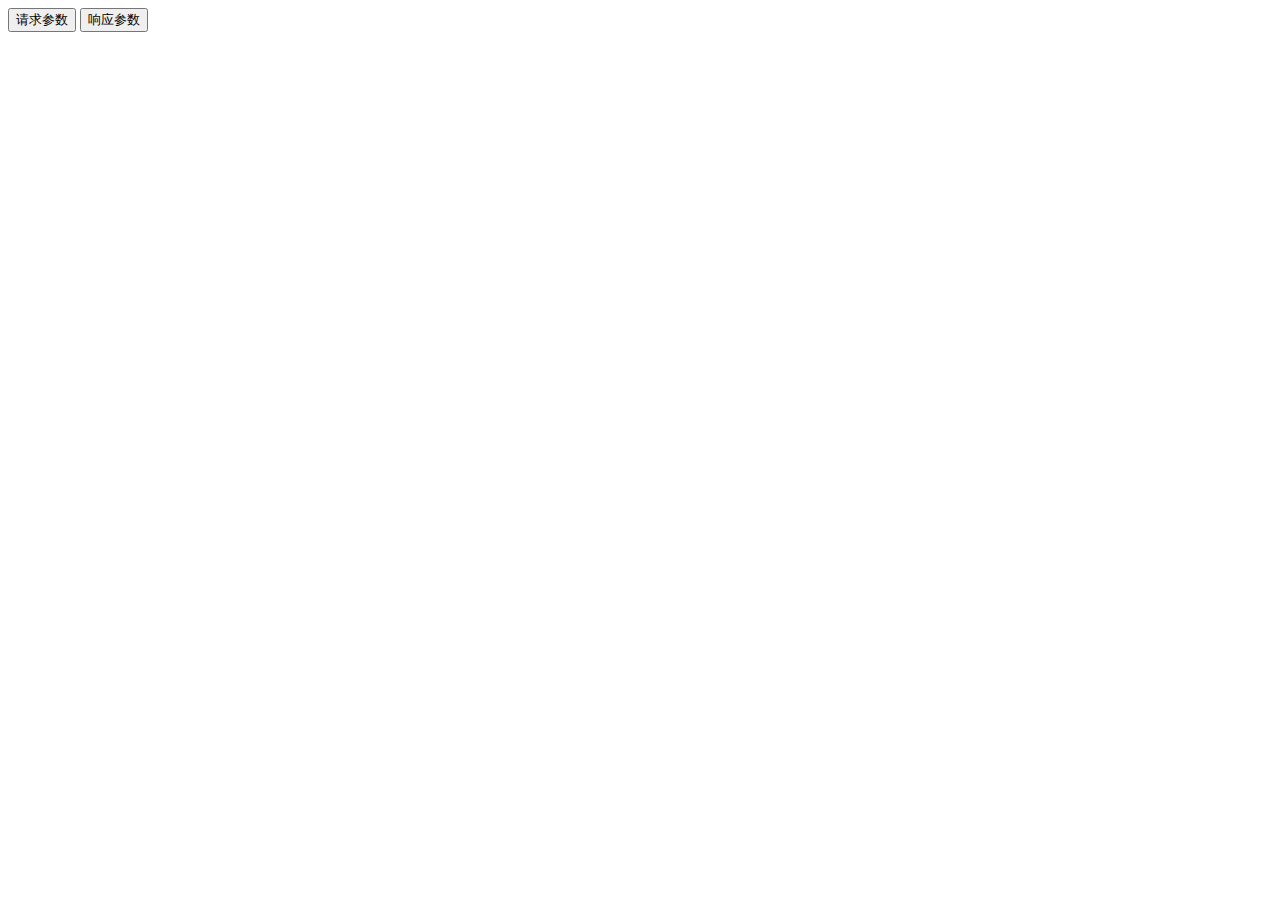
==== popup/index.html @ af804c64 "feat: 晚上架构" ====
<html lang="en">

<head>
  <meta charset="UTF-8">
  <link rel="stylesheet" href="index.css">
</head>

<body>
  <div className="popupContainer">
    <button>请求参数</button>
    <button>响应参数</button>
  </div>
</body>

</html>
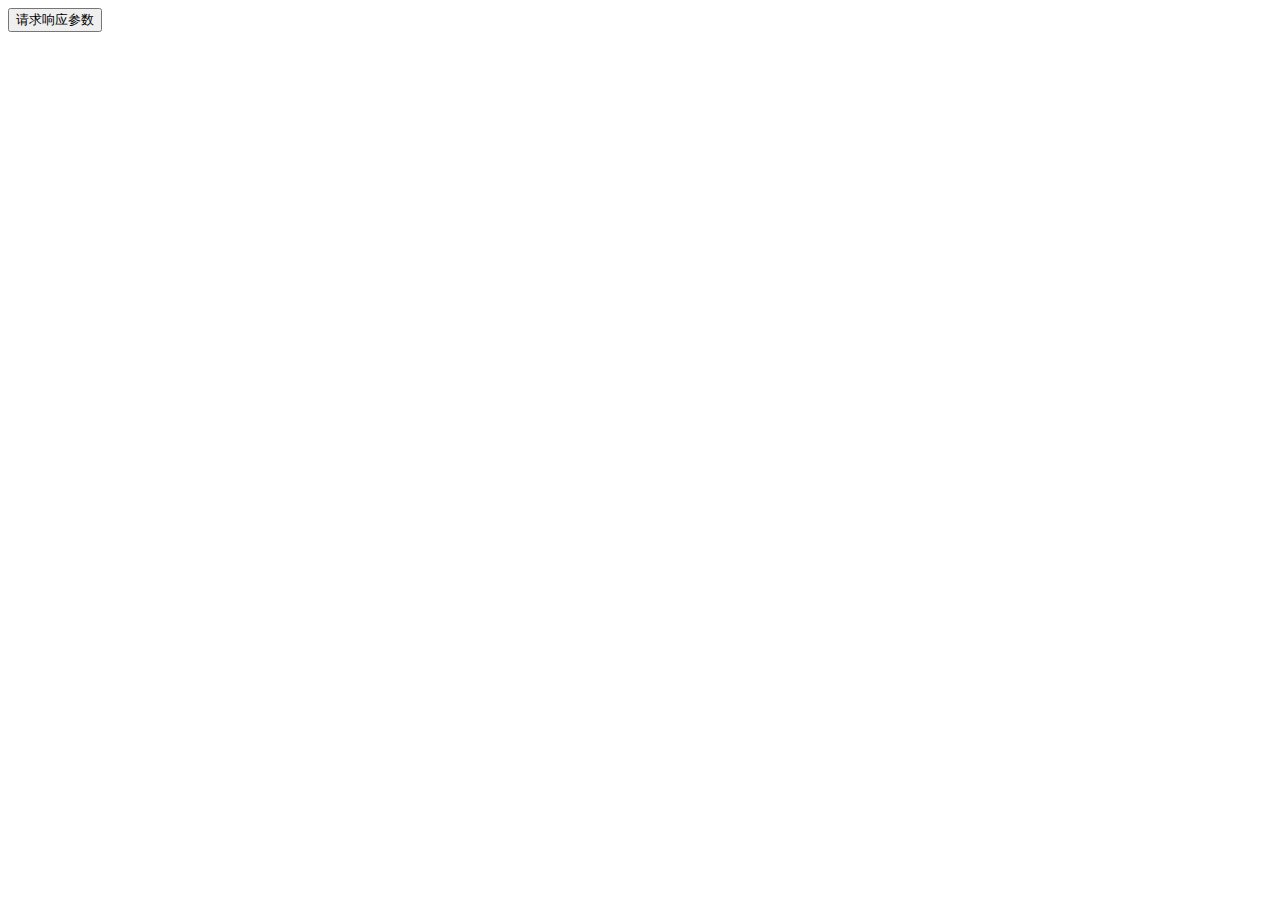
==== commit 2b4a408b: "feat: 支持将数据复制到剪切板中" ====
--- a/popup/index.html
+++ b/popup/index.html
@@ -7,9 +7,9 @@
 
 <body>
   <div className="popupContainer">
-    <button>请求参数</button>
-    <button>响应参数</button>
+    <button id="paramsButton">请求响应参数</button>
   </div>
+  <script type="module" src="index.js"></script>
 </body>
 
 </html>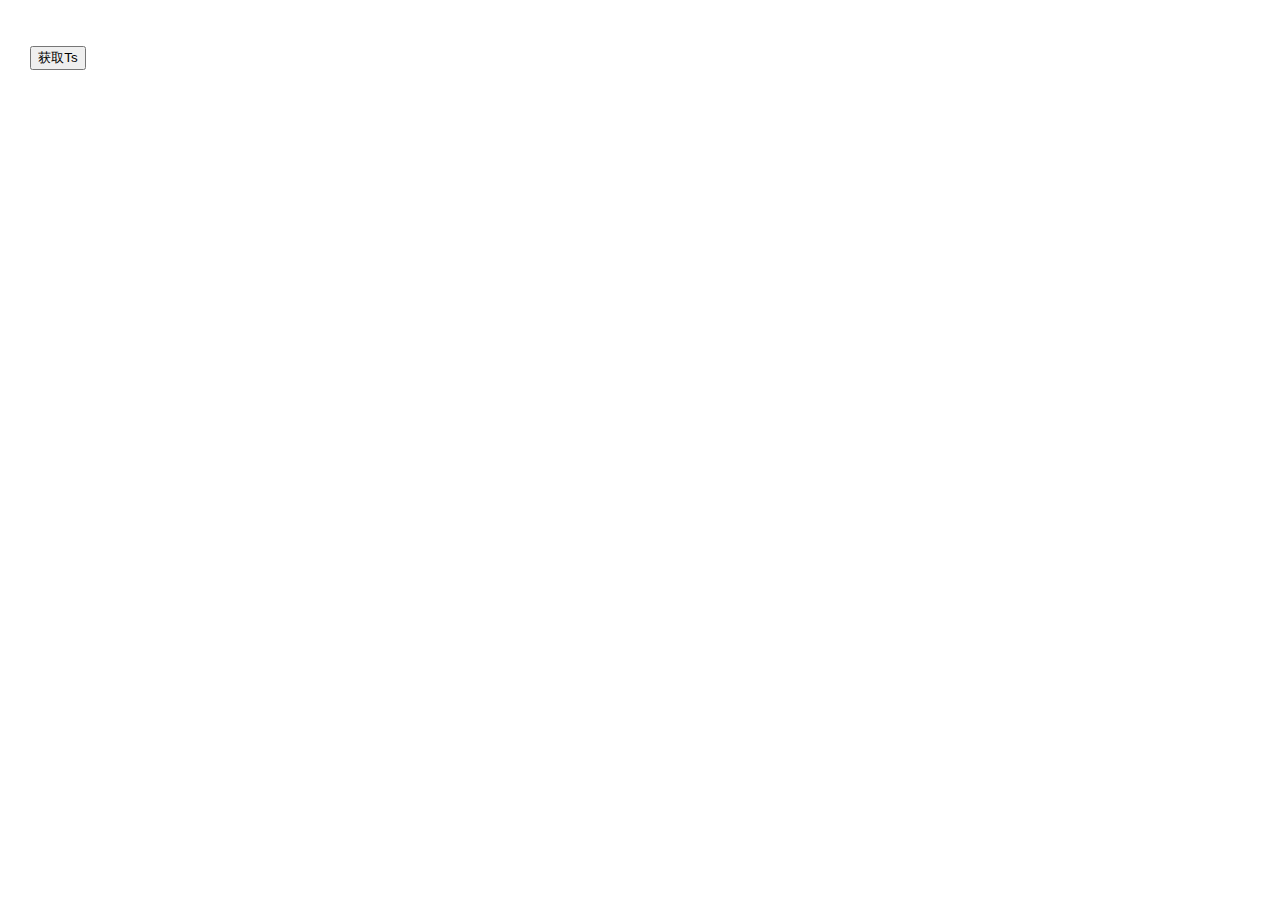
==== commit e4284f52: "feat: 修改弹出层的样式" ====
--- a/popup/index.html
+++ b/popup/index.html
@@ -6,8 +6,8 @@
 </head>
 
 <body>
-  <div className="popupContainer">
-    <button id="paramsButton">请求响应参数</button>
+  <div class="popupContainer">
+    <button id="paramsButton">获取Ts</button>
   </div>
   <script type="module" src="index.js"></script>
 </body>
--- a/popup/index.css
+++ b/popup/index.css
@@ -0,0 +1,7 @@
+.popupContainer {
+    width: 100px;
+    height: 100px;
+    display: flex;
+    justify-content: center;
+    align-items: center;
+}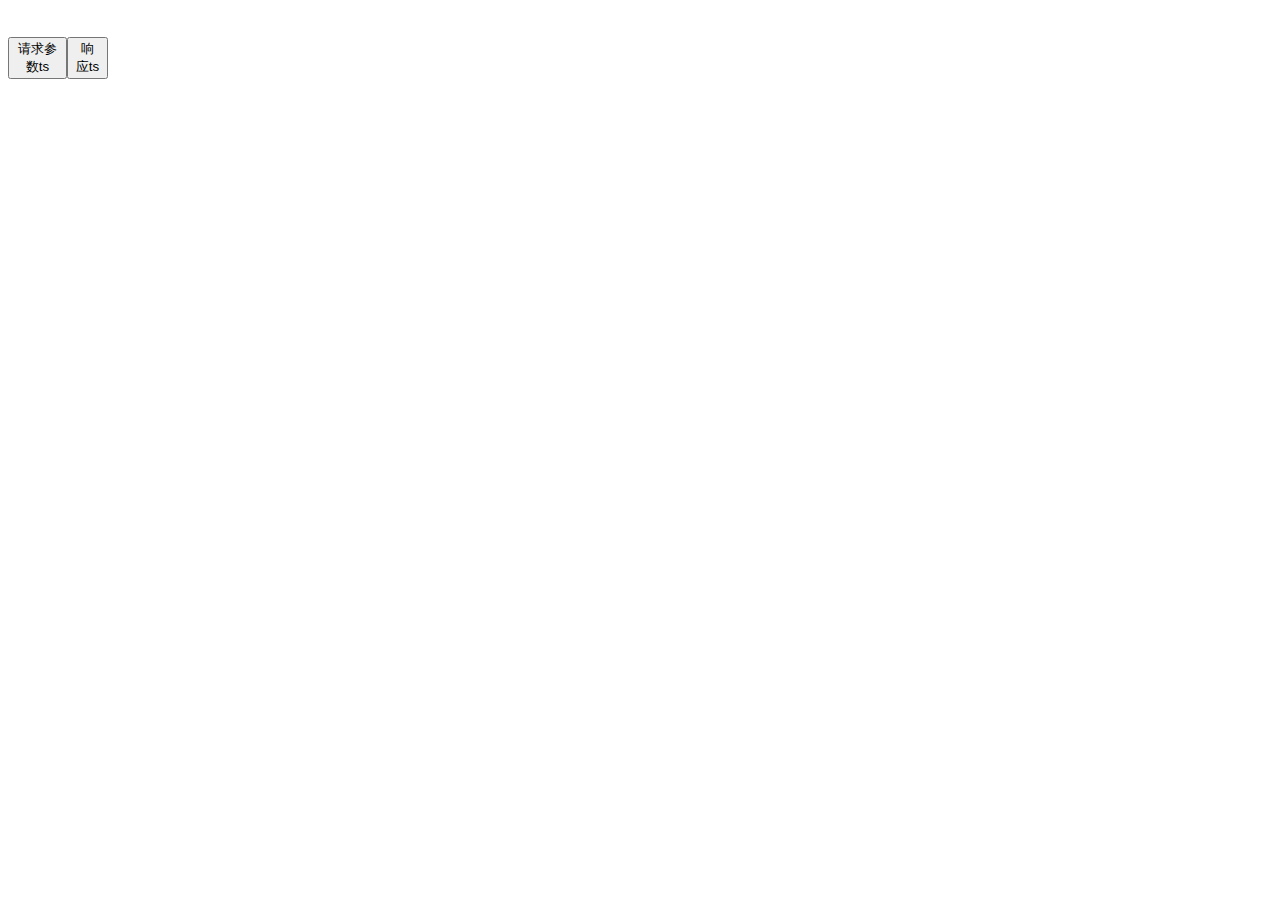
==== commit 5318b959: "feat: 基本功能实现" ====
--- a/popup/index.html
+++ b/popup/index.html
@@ -7,7 +7,8 @@
 
 <body>
   <div class="popupContainer">
-    <button id="paramsButton">获取Ts</button>
+    <button id="paramsButton">请求参数ts</button>
+    <button id="responseButton">响应ts</button>
   </div>
   <script type="module" src="index.js"></script>
 </body>
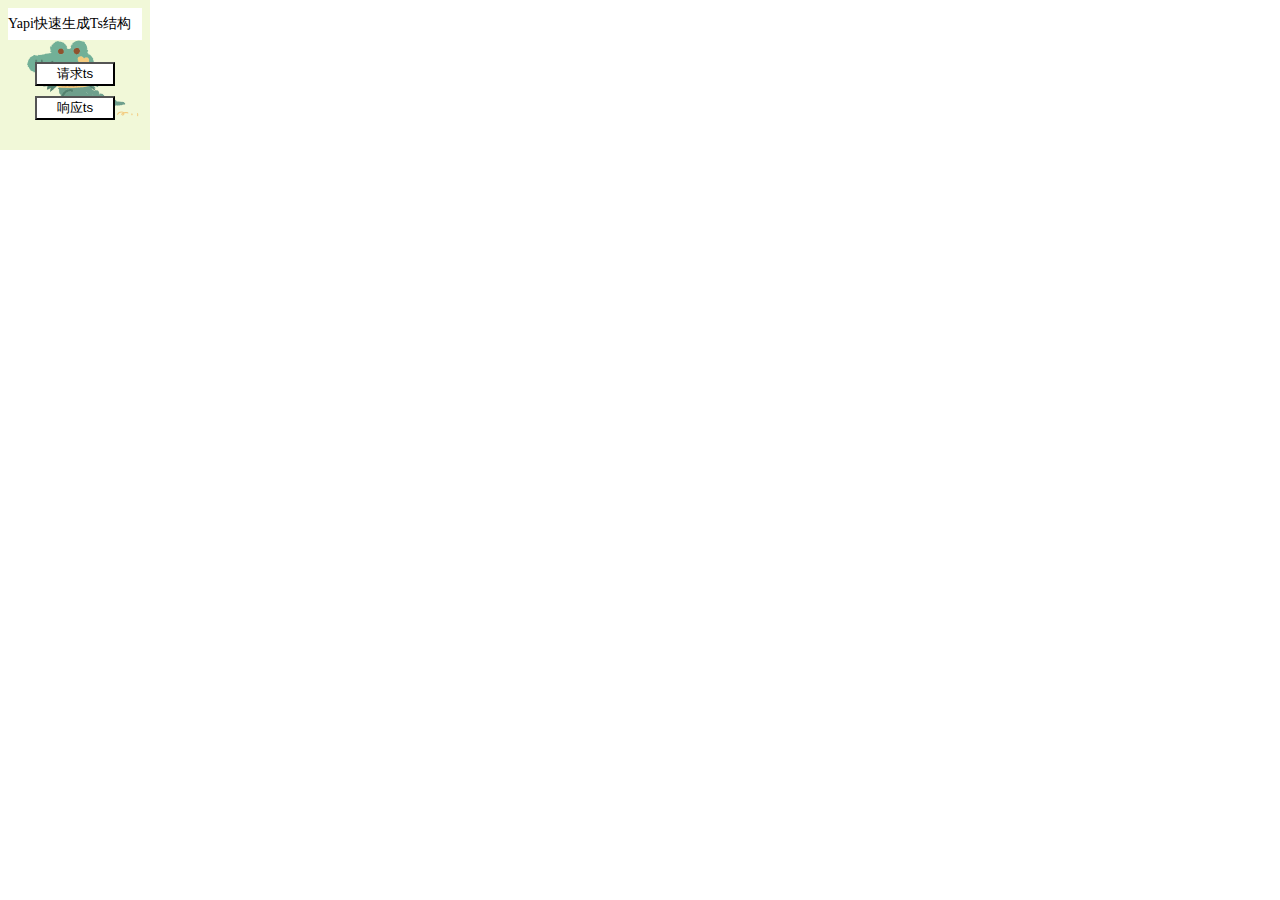
==== commit 4f58769e: "feat: 优化弹出层的样式" ====
--- a/popup/index.html
+++ b/popup/index.html
@@ -1,16 +1,22 @@
+<!DOCTYPE html>
 <html lang="en">
 
 <head>
   <meta charset="UTF-8">
+  <meta name="viewport" content="width=device-width, initial-scale=1.0">
   <link rel="stylesheet" href="index.css">
+  <title>Document</title>
 </head>
 
 <body>
   <div class="popupContainer">
-    <button id="paramsButton">请求参数ts</button>
-    <button id="responseButton">响应ts</button>
+    <div class="popupTitle">
+      Yapi快速生成Ts结构
+    </div>
+    <div class="optionsContainer">
+      <button id="paramsButton">请求ts</button>
+      <button id="responseButton">响应ts</button>
+    </div>
   </div>
   <script type="module" src="index.js"></script>
-</body>
-
-</html>+</body>--- a/popup/index.css
+++ b/popup/index.css
@@ -1,7 +1,45 @@
+body {
+    padding: 0;
+    margin: 0;
+}
+
 .popupContainer {
-    width: 100px;
-    height: 100px;
+    width: 150px;
+    height: 150px;
+    box-sizing: border-box;
+    padding: 8px;
+    background-image: url('../images/icon.png');
+    background-position: center;
+    background-repeat: no-repeat;
+    background-size: contain;
+}
+
+.popupTitle {
+    height: 32px;
+    line-height: 32px;
+    font-size: 14px;
+    background-color: #fff;
+}
+
+.optionsContainer {
+    width: 100%;
+    height: calc(100% - 32px);
     display: flex;
+    flex-direction: column;
     justify-content: center;
     align-items: center;
+}
+
+button {
+    width: 80px;
+    background-color: #fff;
+    box-shadow: #fff;
+}
+
+button:first-child {
+    margin-bottom: 10px;
+}
+
+button:hover {
+    color: blue;
 }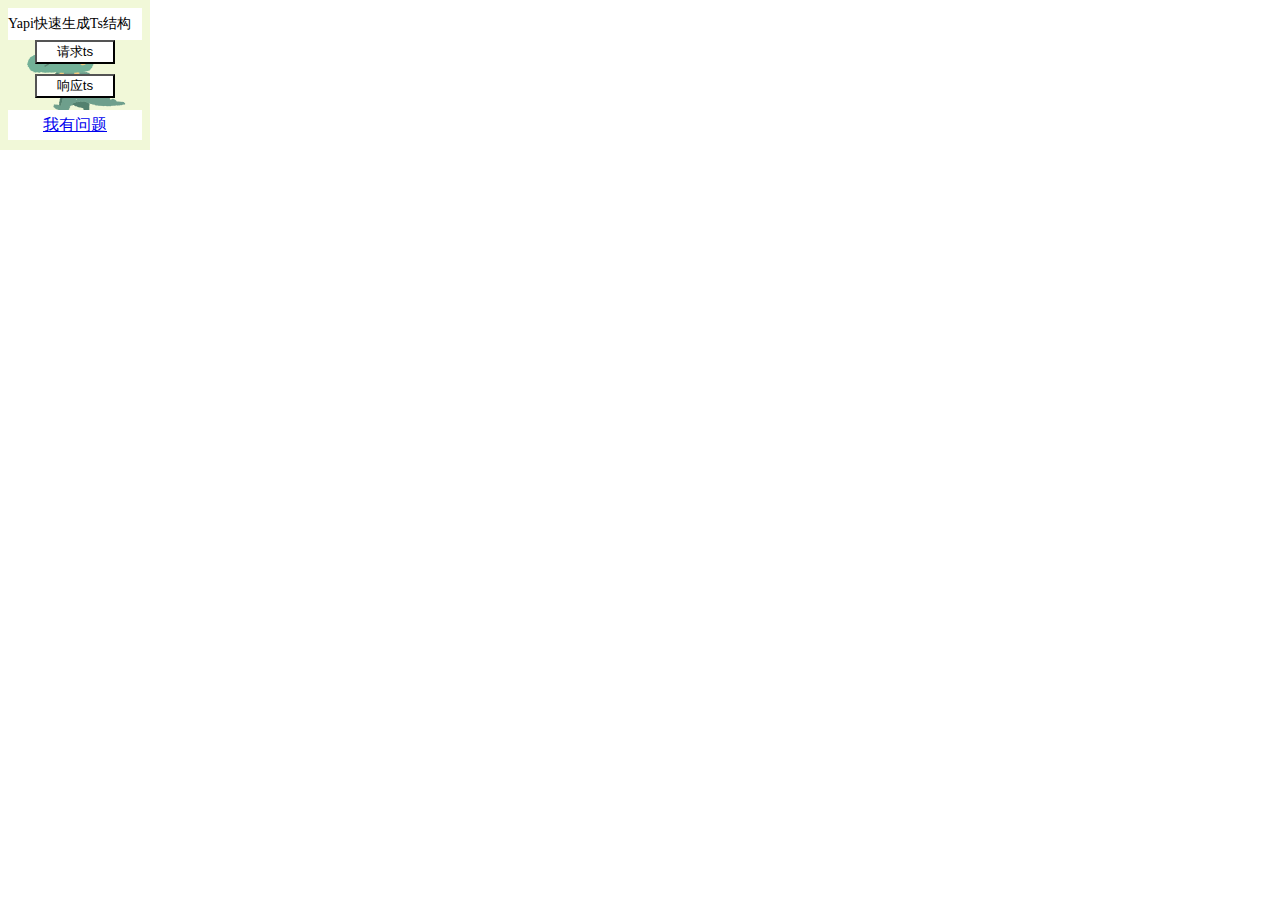
==== commit 1ce70ac0: "feat: 增加错误收集渠道,增加去帮助文档的入口" ====
--- a/popup/index.html
+++ b/popup/index.html
@@ -17,6 +17,9 @@
       <button id="paramsButton">请求ts</button>
       <button id="responseButton">响应ts</button>
     </div>
+    <div class="popupFooter">
+      <a href="https://xiaomawang.feishu.cn/docx/YvEkdmJNGoIPUcxGobocWazRnKe" target="_blank">我有问题</a>
+    </div>
   </div>
   <script type="module" src="index.js"></script>
 </body>--- a/popup/index.css
+++ b/popup/index.css
@@ -23,7 +23,8 @@
 
 .optionsContainer {
     width: 100%;
-    height: calc(100% - 32px);
+    /* popupFooter 和title */
+    height: calc(100% - 32 - 30px);
     display: flex;
     flex-direction: column;
     justify-content: center;
@@ -42,4 +43,14 @@
 
 button:hover {
     color: blue;
+}
+
+.popupFooter {
+    background-color: #fff;
+    margin-top: 12px;
+    height: 30px;
+    width: 100%;
+    display: flex;
+    justify-content: center;
+    align-items: center;
 }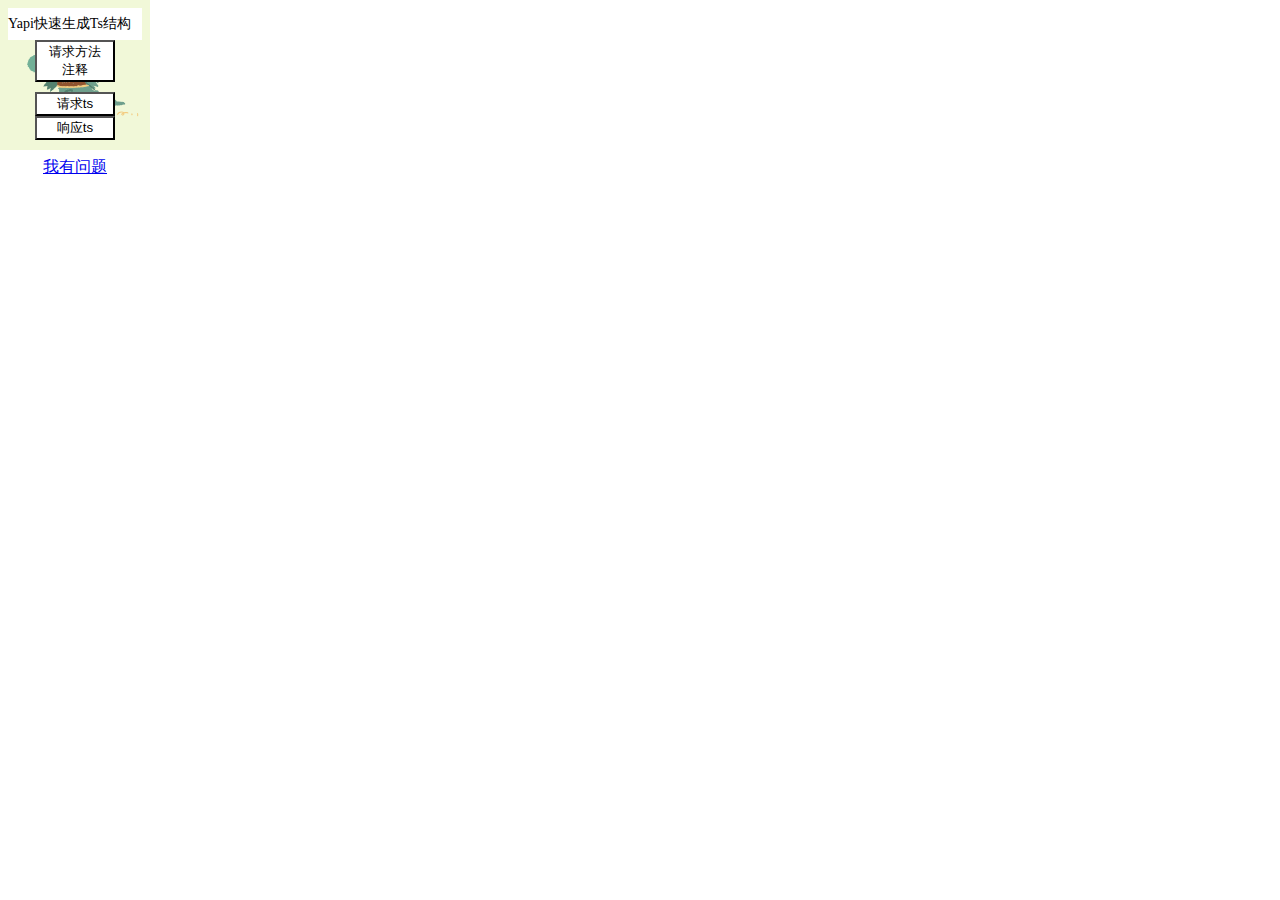
==== commit d722cda2: "feat: 优化弹出层功能,增加请求方法注释复制功能" ====
--- a/popup/index.html
+++ b/popup/index.html
@@ -14,6 +14,7 @@
       Yapi快速生成Ts结构
     </div>
     <div class="optionsContainer">
+      <button id="requestDesc">请求方法注释</button>
       <button id="paramsButton">请求ts</button>
       <button id="responseButton">响应ts</button>
     </div>
